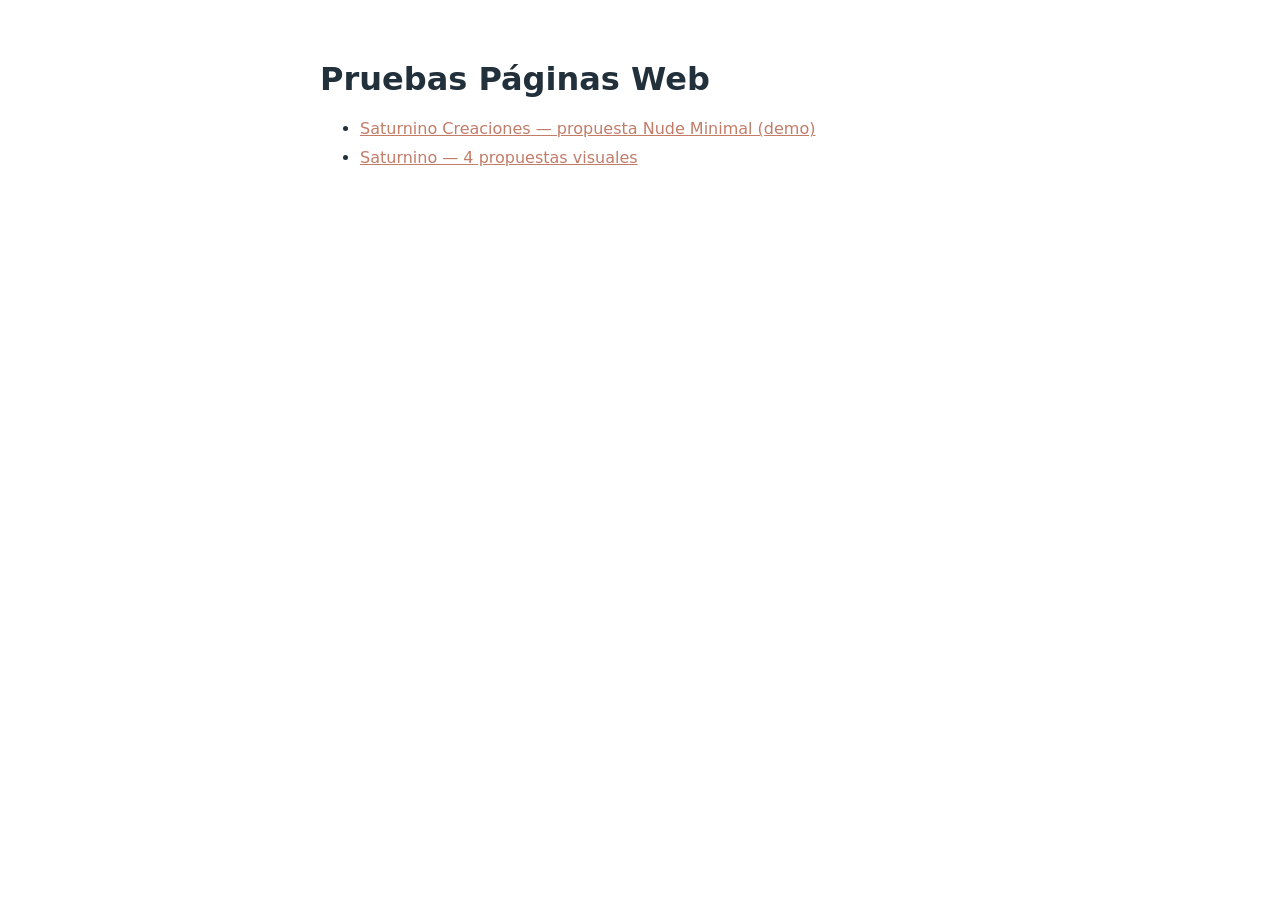
==== index.html @ abba01ba "Propuesta de rediseño Saturnino Creaciones (Nude Minimal) Co-Authored-By: Claude Opus 5.5 <noreply@a" ====
<!doctype html><html lang="es"><head><meta charset="utf-8"><meta name="viewport" content="width=device-width,initial-scale=1">
<title>Pruebas Páginas Web</title>
<style>body{font-family:system-ui,sans-serif;max-width:640px;margin:60px auto;padding:0 20px;color:#22303C}a{color:#C27C68}li{margin:10px 0}</style>
</head><body><h1>Pruebas Páginas Web</h1><ul>
<li><a href="saturnino/">Saturnino Creaciones — propuesta Nude Minimal (demo)</a></li>
<li><a href="saturnino/propuestas/">Saturnino — 4 propuestas visuales</a></li>
</ul></body></html>
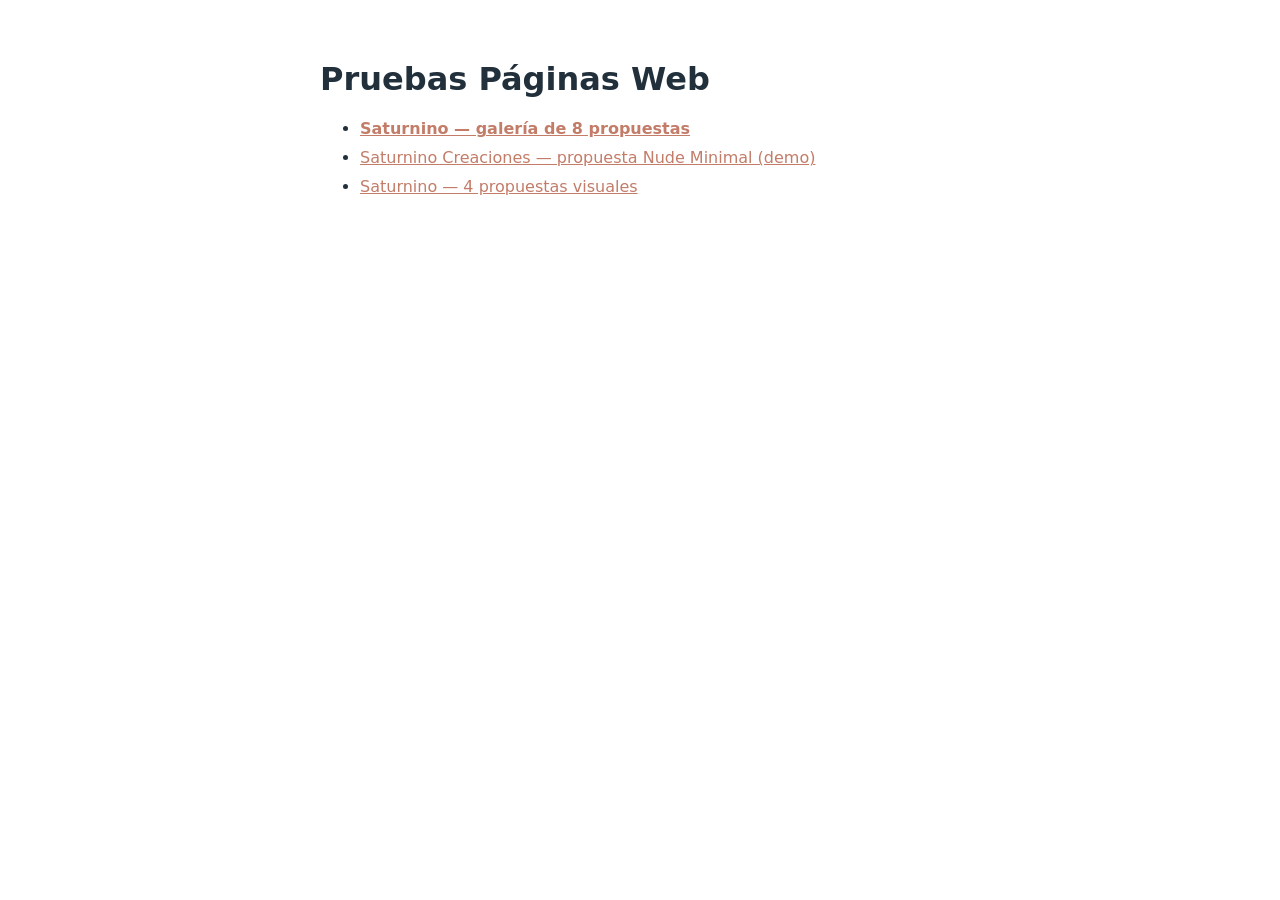
==== commit b6f18d1f: "Saturnino: 4 nuevas propuestas navegables (Editorial, Atelier Oliva, Azul & Arena, Malva Boutique) +" ====
--- a/index.html
+++ b/index.html
@@ -2,6 +2,7 @@
 <title>Pruebas Páginas Web</title>
 <style>body{font-family:system-ui,sans-serif;max-width:640px;margin:60px auto;padding:0 20px;color:#22303C}a{color:#C27C68}li{margin:10px 0}</style>
 </head><body><h1>Pruebas Páginas Web</h1><ul>
+<li><a href="saturnino/disenos/"><b>Saturnino — galería de 8 propuestas</b></a></li>
 <li><a href="saturnino/">Saturnino Creaciones — propuesta Nude Minimal (demo)</a></li>
 <li><a href="saturnino/propuestas/">Saturnino — 4 propuestas visuales</a></li>
 </ul></body></html>
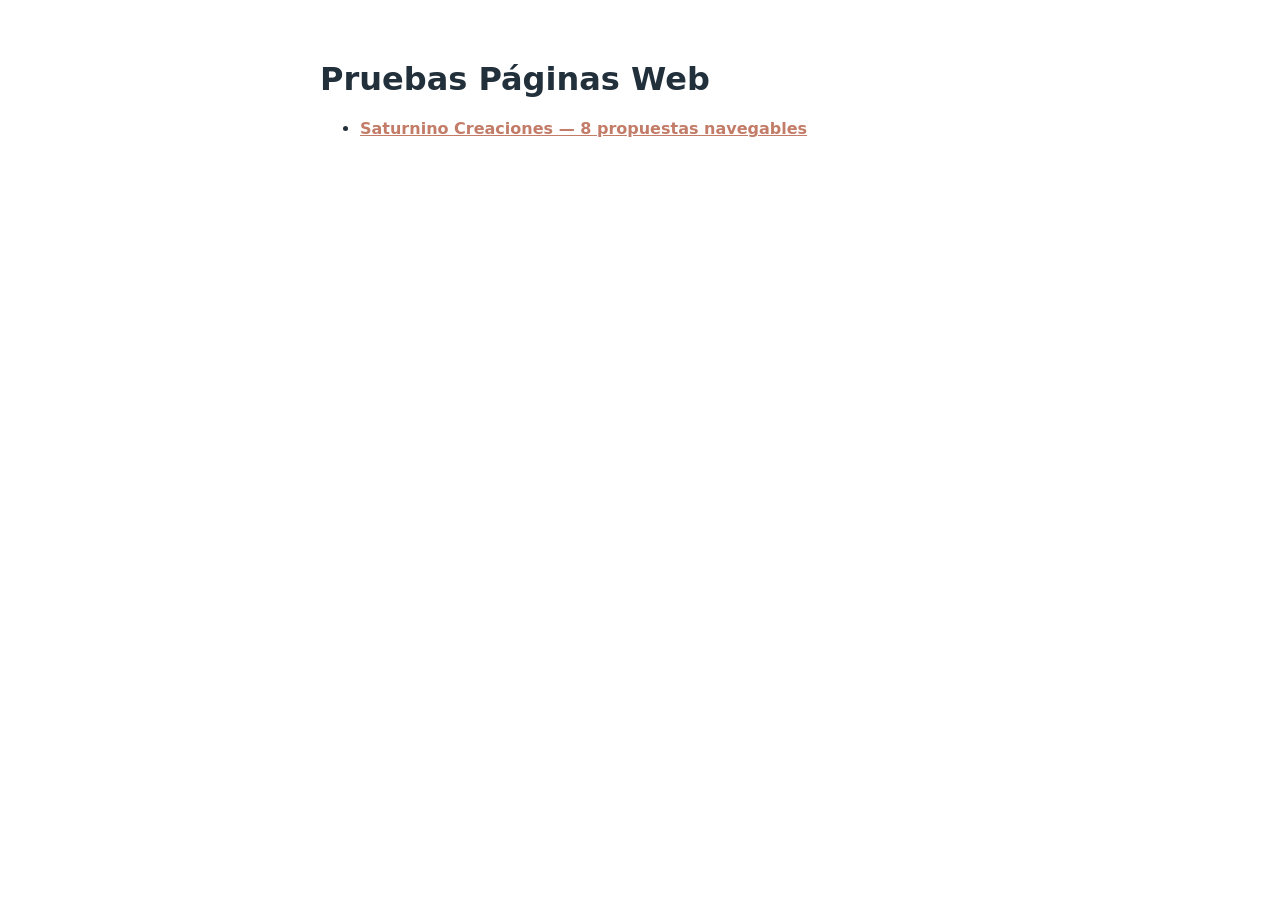
==== commit 6a0dc590: "Saturnino: 8 propuestas navegables con portada de selección y barra para cambiar de propuesta Co-Aut" ====
--- a/index.html
+++ b/index.html
@@ -2,7 +2,5 @@
 <title>Pruebas Páginas Web</title>
 <style>body{font-family:system-ui,sans-serif;max-width:640px;margin:60px auto;padding:0 20px;color:#22303C}a{color:#C27C68}li{margin:10px 0}</style>
 </head><body><h1>Pruebas Páginas Web</h1><ul>
-<li><a href="saturnino/disenos/"><b>Saturnino — galería de 8 propuestas</b></a></li>
-<li><a href="saturnino/">Saturnino Creaciones — propuesta Nude Minimal (demo)</a></li>
-<li><a href="saturnino/propuestas/">Saturnino — 4 propuestas visuales</a></li>
-</ul></body></html>
+<li><a href="saturnino/"><b>Saturnino Creaciones — 8 propuestas navegables</b></a></li>
+</ul></body></html>
